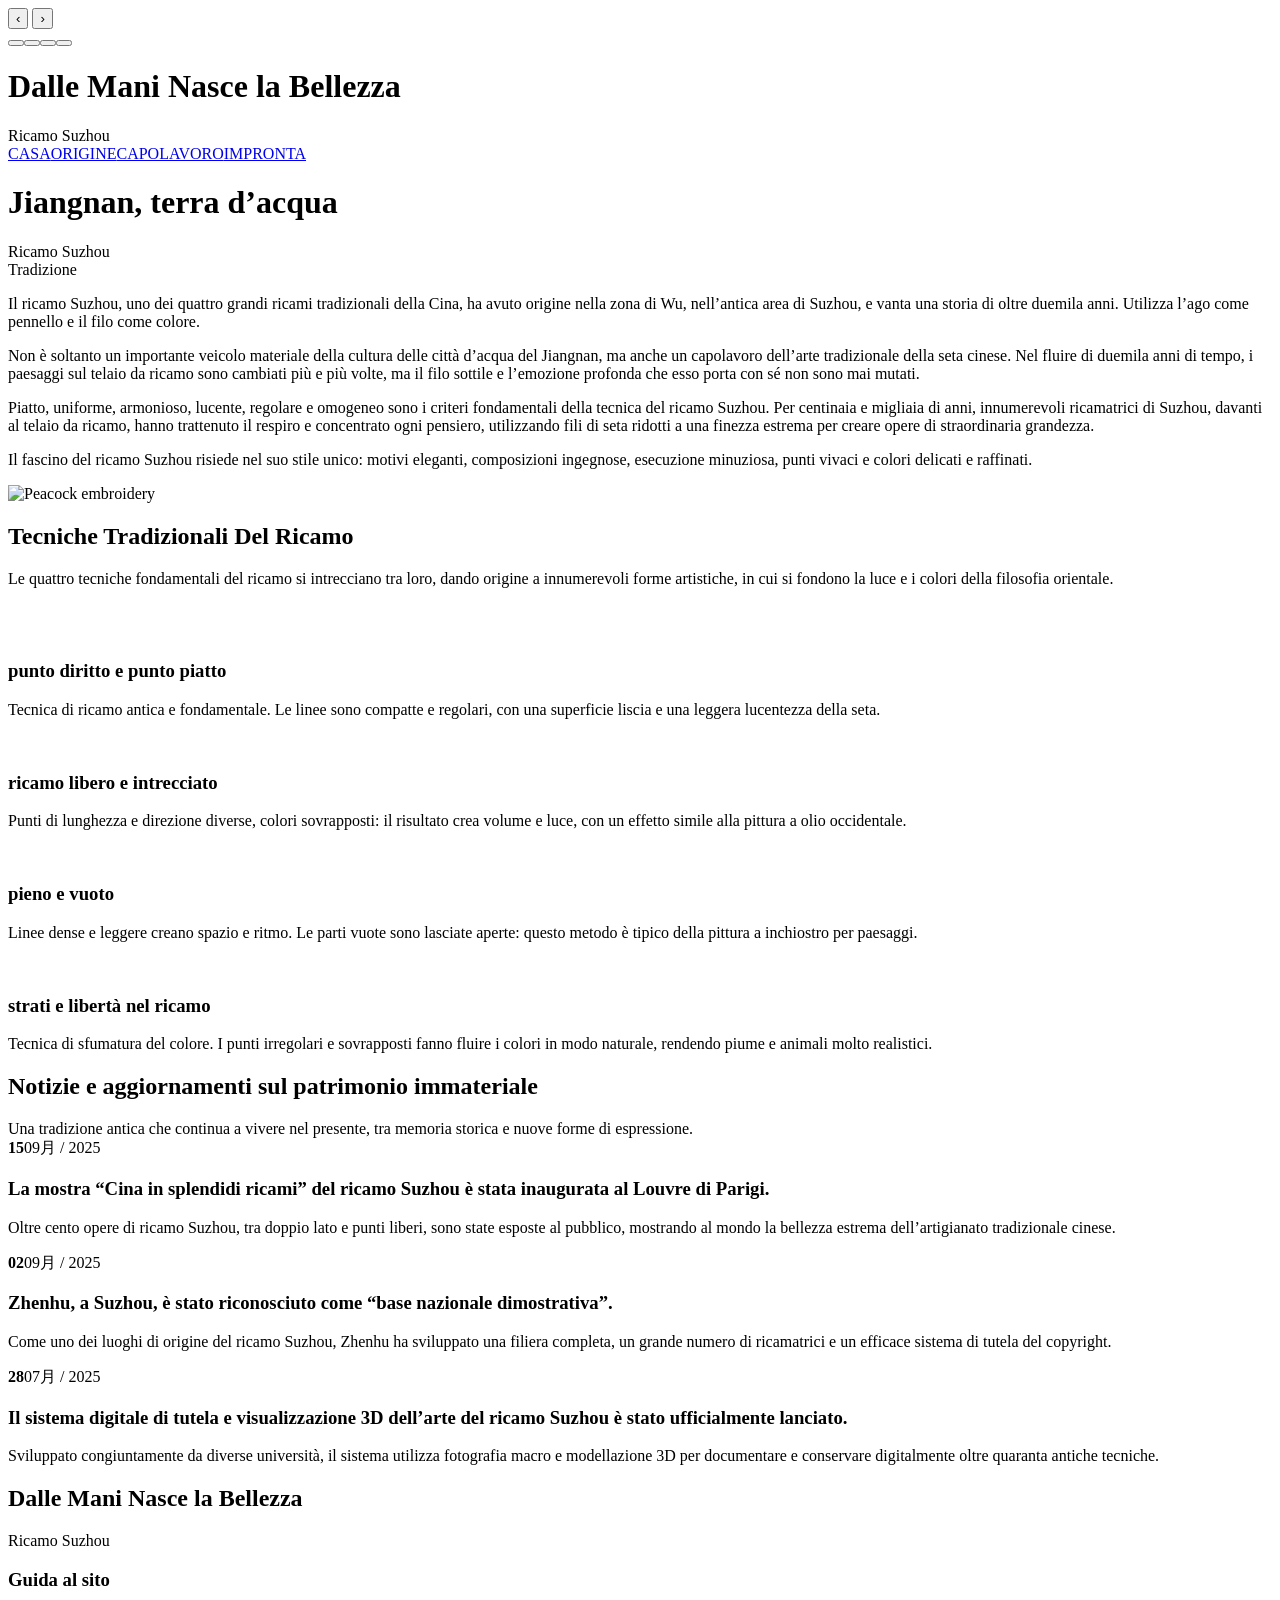
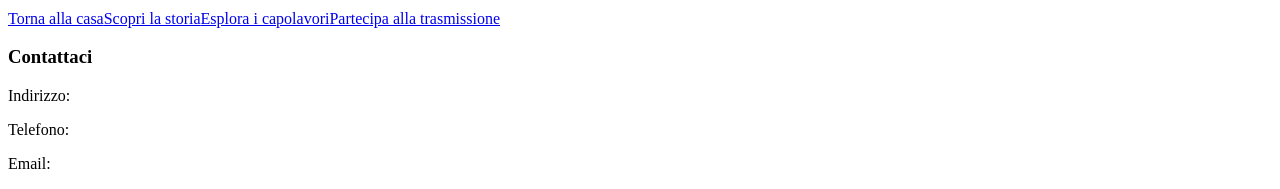
==== casa.html @ 9cdfd1d6 "Add files via upload" ====
<!DOCTYPE html>
<html lang="it">
<head>
  <meta charset="UTF-8">
  <meta name="viewport" content="width=device-width, initial-scale=1.0">
  <title>CASA | Dalle Mani Nasce la Bellezza</title>
  <link rel="stylesheet" href="style.css">
</head>
<body>
  <header class="hero" data-slider data-start="0">
    <div class="slides">
      <div class="slide" style="background-image:url('file:///C:/Users/86182/Pictures/%E8%8B%8F%E7%BB%A3/ricamo1.png')"></div>
      <div class="slide" style="background-image:url('file:///C:/Users/86182/Pictures/%E8%8B%8F%E7%BB%A3/ricamo7.png')"></div>
      <div class="slide" style="background-image:url('file:///C:/Users/86182/Pictures/%E8%8B%8F%E7%BB%A3/ricamo10.png')"></div>
      <div class="slide" style="background-image:url('file:///C:/Users/86182/Pictures/%E8%8B%8F%E7%BB%A3/18.png')"></div>
    </div>
    <button class="arrow prev" type="button">&#8249;</button>
    <button class="arrow next" type="button">&#8250;</button>
    <div class="dots">
      <button class="dot" type="button"></button><button class="dot" type="button"></button><button class="dot" type="button"></button><button class="dot" type="button"></button>
    </div>
    <div class="topbar">
      <div class="container topbar-inner">
        <div><h1 class="brand-title">Dalle Mani Nasce la Bellezza</h1><div class="brand-sub">Ricamo Suzhou</div></div>
        <nav class="nav">
          <a class="active" href="casa.html">CASA</a><a href="origine.html">ORIGINE</a><a href="capolavoro.html">CAPOLAVORO</a><a href="impronta.html">IMPRONTA</a>
        </nav>
      </div>
    </div>
  </header>
  <div class="page-head"><div class="container"><h1>Jiangnan, terra d’acqua</h1><div class="page-line"></div><span class="eyebrow">Ricamo Suzhou</span></div></div>
  <section>
    <div class="container two-col">
      <div class="intro-text">
        <span class="lead-mark">Tradizione</span>
        <p>Il ricamo Suzhou, uno dei quattro grandi ricami tradizionali della Cina, ha avuto origine nella zona di Wu, nell’antica area di Suzhou, e vanta una storia di oltre duemila anni. Utilizza l’ago come pennello e il filo come colore.</p>
        <p>Non è soltanto un importante veicolo materiale della cultura delle città d’acqua del Jiangnan, ma anche un capolavoro dell’arte tradizionale della seta cinese. Nel fluire di duemila anni di tempo, i paesaggi sul telaio da ricamo sono cambiati più e più volte, ma il filo sottile e l’emozione profonda che esso porta con sé non sono mai mutati.</p>
        <p>Piatto, uniforme, armonioso, lucente, regolare e omogeneo sono i criteri fondamentali della tecnica del ricamo Suzhou. Per centinaia e migliaia di anni, innumerevoli ricamatrici di Suzhou, davanti al telaio da ricamo, hanno trattenuto il respiro e concentrato ogni pensiero, utilizzando fili di seta ridotti a una finezza estrema per creare opere di straordinaria grandezza.</p>
        <p>Il fascino del ricamo Suzhou risiede nel suo stile unico: motivi eleganti, composizioni ingegnose, esecuzione minuziosa, punti vivaci e colori delicati e raffinati.</p>
      </div>
      <div class="image-card"><img src="file:///C:/Users/86182/Pictures/%E8%8B%8F%E7%BB%A3/ricamo2.png" alt="Peacock embroidery"></div>
    </div>
  </section>
  <section class="alt">
    <div class="container">
      <div class="section-center">
        <h2>Tecniche Tradizionali Del Ricamo</h2>
        <p class="desc">Le quattro tecniche fondamentali del ricamo si intrecciano tra loro, dando origine a innumerevoli forme artistiche, in cui si fondono la luce e i colori della filosofia orientale.</p>
      </div>
      <div class="grid-4" style="margin-top:36px;">
        <article class="card"><img src="file:///C:/Users/86182/Pictures/%E8%8B%8F%E7%BB%A3/ricamo3.png" alt=""><div class="card-content"><h3>punto diritto e punto piatto</h3><p>Tecnica di ricamo antica e fondamentale. Le linee sono compatte e regolari, con una superficie liscia e una leggera lucentezza della seta.</p></div></article>
        <article class="card"><img src="file:///C:/Users/86182/Pictures/%E8%8B%8F%E7%BB%A3/ricamo4.png" alt=""><div class="card-content"><h3>ricamo libero e intrecciato</h3><p>Punti di lunghezza e direzione diverse, colori sovrapposti: il risultato crea volume e luce, con un effetto simile alla pittura a olio occidentale.</p></div></article>
        <article class="card"><img src="file:///C:/Users/86182/Pictures/%E8%8B%8F%E7%BB%A3/ricamo5.png" alt=""><div class="card-content"><h3>pieno e vuoto</h3><p>Linee dense e leggere creano spazio e ritmo. Le parti vuote sono lasciate aperte: questo metodo è tipico della pittura a inchiostro per paesaggi.</p></div></article>
        <article class="card"><img src="file:///C:/Users/86182/Pictures/%E8%8B%8F%E7%BB%A3/ricamo6.png" alt=""><div class="card-content"><h3>strati e libertà nel ricamo</h3><p>Tecnica di sfumatura del colore. I punti irregolari e sovrapposti fanno fluire i colori in modo naturale, rendendo piume e animali molto realistici.</p></div></article>
      </div>
    </div>
  </section>
  <section>
    <div class="container">
      <div class="section-center" style="text-align:left;"><h2>Notizie e aggiornamenti sul patrimonio immateriale</h2><p class="desc" style="margin:0;max-width:none;">Una tradizione antica che continua a vivere nel presente, tra memoria storica e nuove forme di espressione.</p></div>
      <div class="news-list">
        <article class="news-item"><div class="news-day"><strong>15</strong><span>09月 / 2025</span></div><div class="news-copy"><h3>La mostra “Cina in splendidi ricami” del ricamo Suzhou è stata inaugurata al Louvre di Parigi.</h3><p>Oltre cento opere di ricamo Suzhou, tra doppio lato e punti liberi, sono state esposte al pubblico, mostrando al mondo la bellezza estrema dell’artigianato tradizionale cinese.</p></div></article>
        <article class="news-item"><div class="news-day"><strong>02</strong><span>09月 / 2025</span></div><div class="news-copy"><h3>Zhenhu, a Suzhou, è stato riconosciuto come “base nazionale dimostrativa”.</h3><p>Come uno dei luoghi di origine del ricamo Suzhou, Zhenhu ha sviluppato una filiera completa, un grande numero di ricamatrici e un efficace sistema di tutela del copyright.</p></div></article>
        <article class="news-item"><div class="news-day"><strong>28</strong><span>07月 / 2025</span></div><div class="news-copy"><h3>Il sistema digitale di tutela e visualizzazione 3D dell’arte del ricamo Suzhou è stato ufficialmente lanciato.</h3><p>Sviluppato congiuntamente da diverse università, il sistema utilizza fotografia macro e modellazione 3D per documentare e conservare digitalmente oltre quaranta antiche tecniche.</p></div></article>
      </div>
    </div>
  </section>
  <footer><div class="container footer-inner"><div class="footer-brand"><h2>Dalle Mani Nasce la Bellezza</h2><div class="brand-sub">Ricamo Suzhou</div><div class="page-line"></div></div><div class="footer-col"><h3>Guida al sito</h3><a href="casa.html">Torna alla casa</a><a href="origine.html">Scopri la storia</a><a href="capolavoro.html">Esplora i capolavori</a><a href="impronta.html">Partecipa alla trasmissione</a></div><div class="footer-col"><h3>Contattaci</h3><p>Indirizzo:</p><p>Telefono:</p><p>Email:</p></div></div></footer>
  <script src="script.js"></script>
</body>
</html>
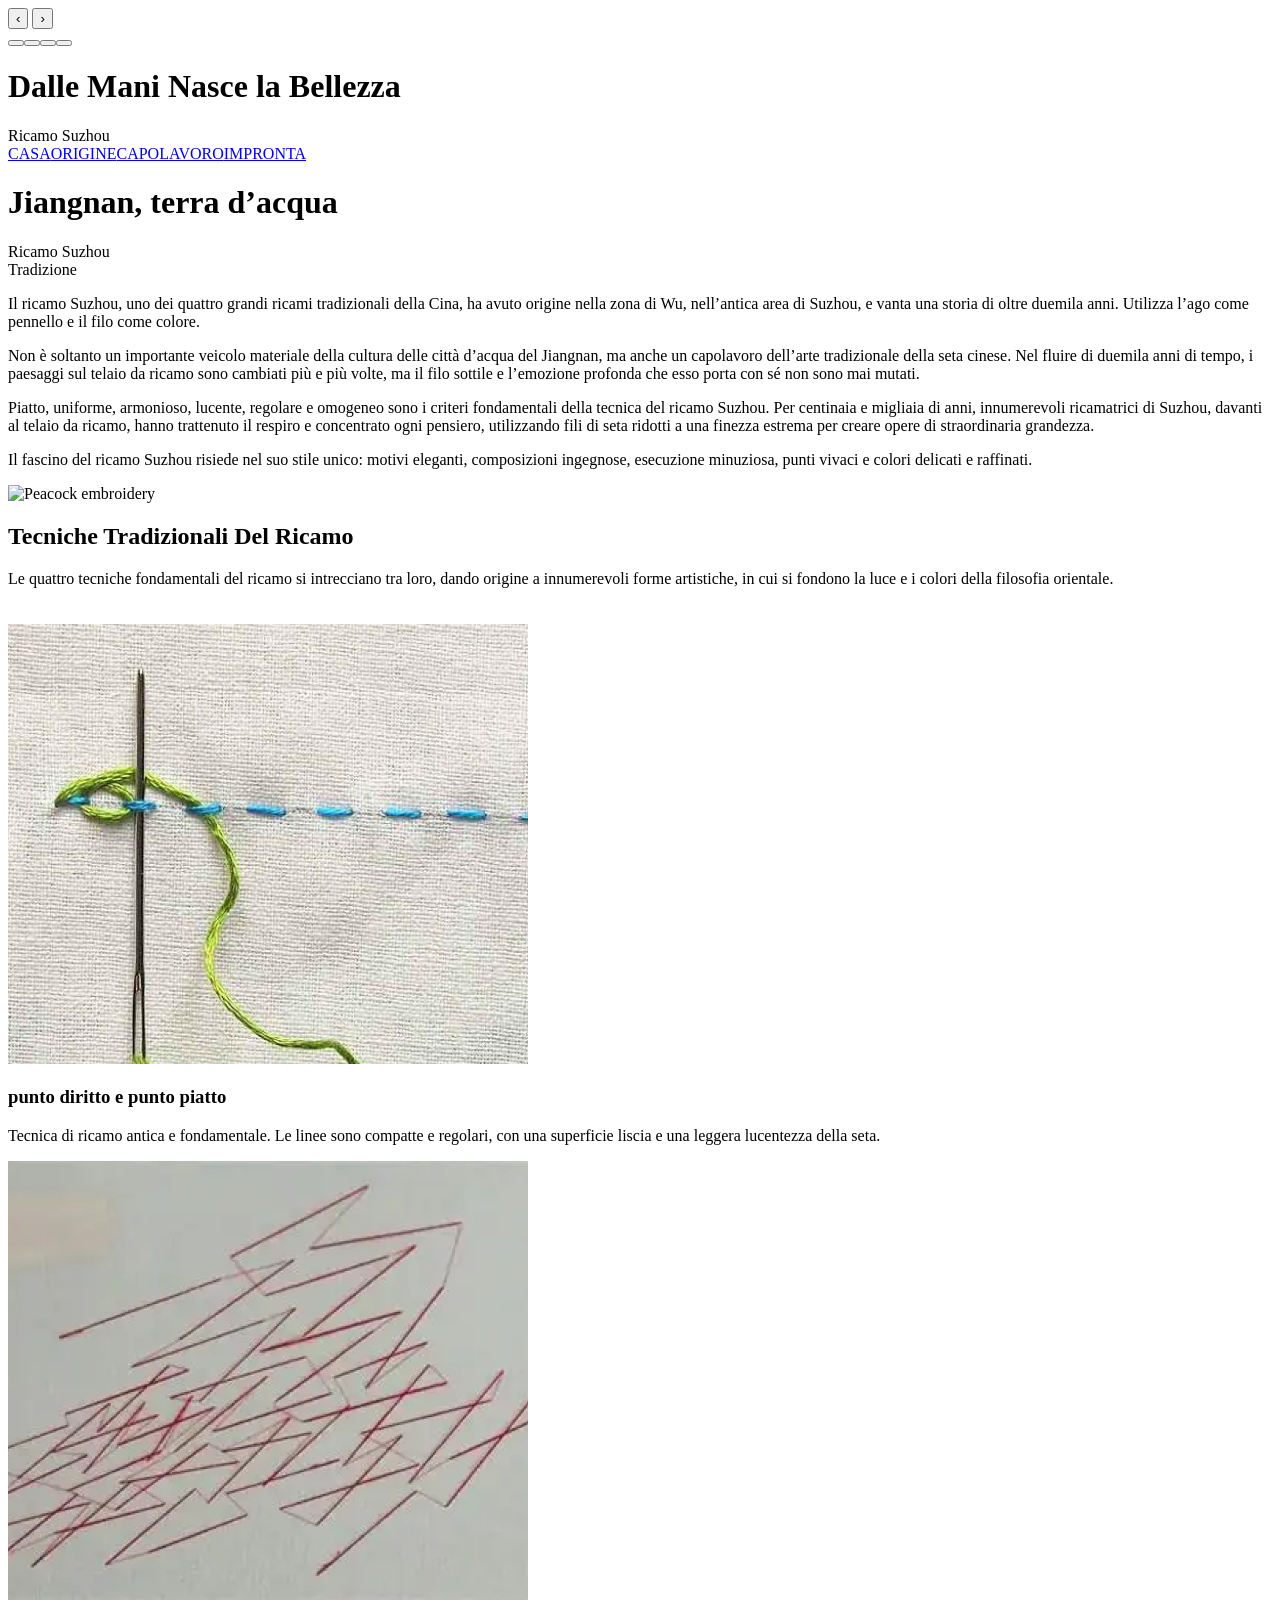
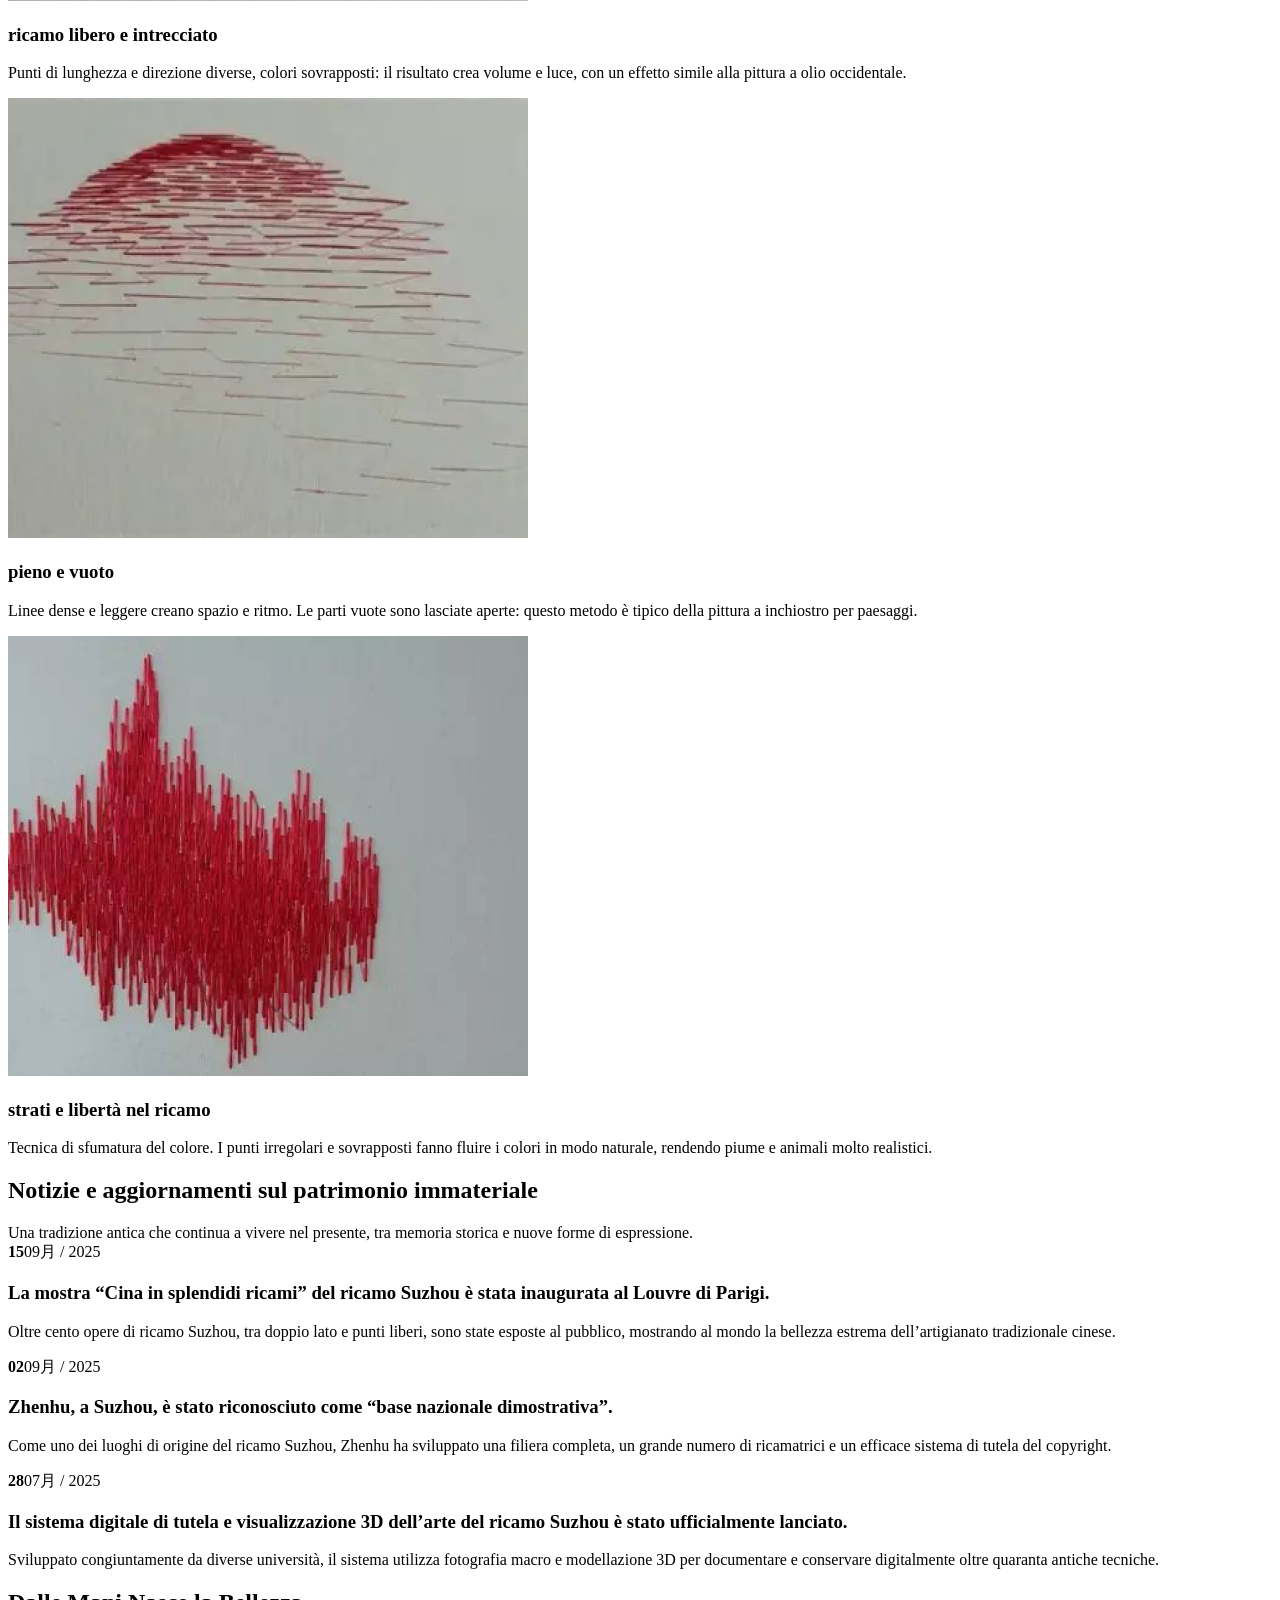
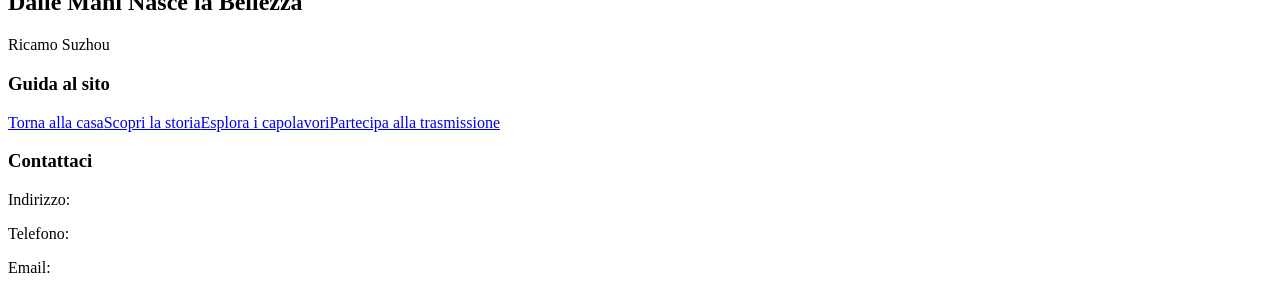
==== commit e3eddb2e: "Update casa.html" ====
--- a/casa.html
+++ b/casa.html
@@ -9,10 +9,10 @@
 <body>
   <header class="hero" data-slider data-start="0">
     <div class="slides">
-      <div class="slide" style="background-image:url('file:///C:/Users/86182/Pictures/%E8%8B%8F%E7%BB%A3/ricamo1.png')"></div>
-      <div class="slide" style="background-image:url('file:///C:/Users/86182/Pictures/%E8%8B%8F%E7%BB%A3/ricamo7.png')"></div>
-      <div class="slide" style="background-image:url('file:///C:/Users/86182/Pictures/%E8%8B%8F%E7%BB%A3/ricamo10.png')"></div>
-      <div class="slide" style="background-image:url('file:///C:/Users/86182/Pictures/%E8%8B%8F%E7%BB%A3/18.png')"></div>
+      <div class="slide" style="background-image:url('ricamo1.png')"></div>
+      <div class="slide" style="background-image:url('ricamo7.png')"></div>
+      <div class="slide" style="background-image:url('fricamo10.png')"></div>
+      <div class="slide" style="background-image:url('18.png')"></div>
     </div>
     <button class="arrow prev" type="button">&#8249;</button>
     <button class="arrow next" type="button">&#8250;</button>
@@ -48,10 +48,10 @@
         <p class="desc">Le quattro tecniche fondamentali del ricamo si intrecciano tra loro, dando origine a innumerevoli forme artistiche, in cui si fondono la luce e i colori della filosofia orientale.</p>
       </div>
       <div class="grid-4" style="margin-top:36px;">
-        <article class="card"><img src="file:///C:/Users/86182/Pictures/%E8%8B%8F%E7%BB%A3/ricamo3.png" alt=""><div class="card-content"><h3>punto diritto e punto piatto</h3><p>Tecnica di ricamo antica e fondamentale. Le linee sono compatte e regolari, con una superficie liscia e una leggera lucentezza della seta.</p></div></article>
-        <article class="card"><img src="file:///C:/Users/86182/Pictures/%E8%8B%8F%E7%BB%A3/ricamo4.png" alt=""><div class="card-content"><h3>ricamo libero e intrecciato</h3><p>Punti di lunghezza e direzione diverse, colori sovrapposti: il risultato crea volume e luce, con un effetto simile alla pittura a olio occidentale.</p></div></article>
-        <article class="card"><img src="file:///C:/Users/86182/Pictures/%E8%8B%8F%E7%BB%A3/ricamo5.png" alt=""><div class="card-content"><h3>pieno e vuoto</h3><p>Linee dense e leggere creano spazio e ritmo. Le parti vuote sono lasciate aperte: questo metodo è tipico della pittura a inchiostro per paesaggi.</p></div></article>
-        <article class="card"><img src="file:///C:/Users/86182/Pictures/%E8%8B%8F%E7%BB%A3/ricamo6.png" alt=""><div class="card-content"><h3>strati e libertà nel ricamo</h3><p>Tecnica di sfumatura del colore. I punti irregolari e sovrapposti fanno fluire i colori in modo naturale, rendendo piume e animali molto realistici.</p></div></article>
+        <article class="card"><img src="ricamo3.png" alt=""><div class="card-content"><h3>punto diritto e punto piatto</h3><p>Tecnica di ricamo antica e fondamentale. Le linee sono compatte e regolari, con una superficie liscia e una leggera lucentezza della seta.</p></div></article>
+        <article class="card"><img src="ricamo4.png" alt=""><div class="card-content"><h3>ricamo libero e intrecciato</h3><p>Punti di lunghezza e direzione diverse, colori sovrapposti: il risultato crea volume e luce, con un effetto simile alla pittura a olio occidentale.</p></div></article>
+        <article class="card"><img src="ricamo5.png" alt=""><div class="card-content"><h3>pieno e vuoto</h3><p>Linee dense e leggere creano spazio e ritmo. Le parti vuote sono lasciate aperte: questo metodo è tipico della pittura a inchiostro per paesaggi.</p></div></article>
+        <article class="card"><img src="ricamo6.png" alt=""><div class="card-content"><h3>strati e libertà nel ricamo</h3><p>Tecnica di sfumatura del colore. I punti irregolari e sovrapposti fanno fluire i colori in modo naturale, rendendo piume e animali molto realistici.</p></div></article>
       </div>
     </div>
   </section>
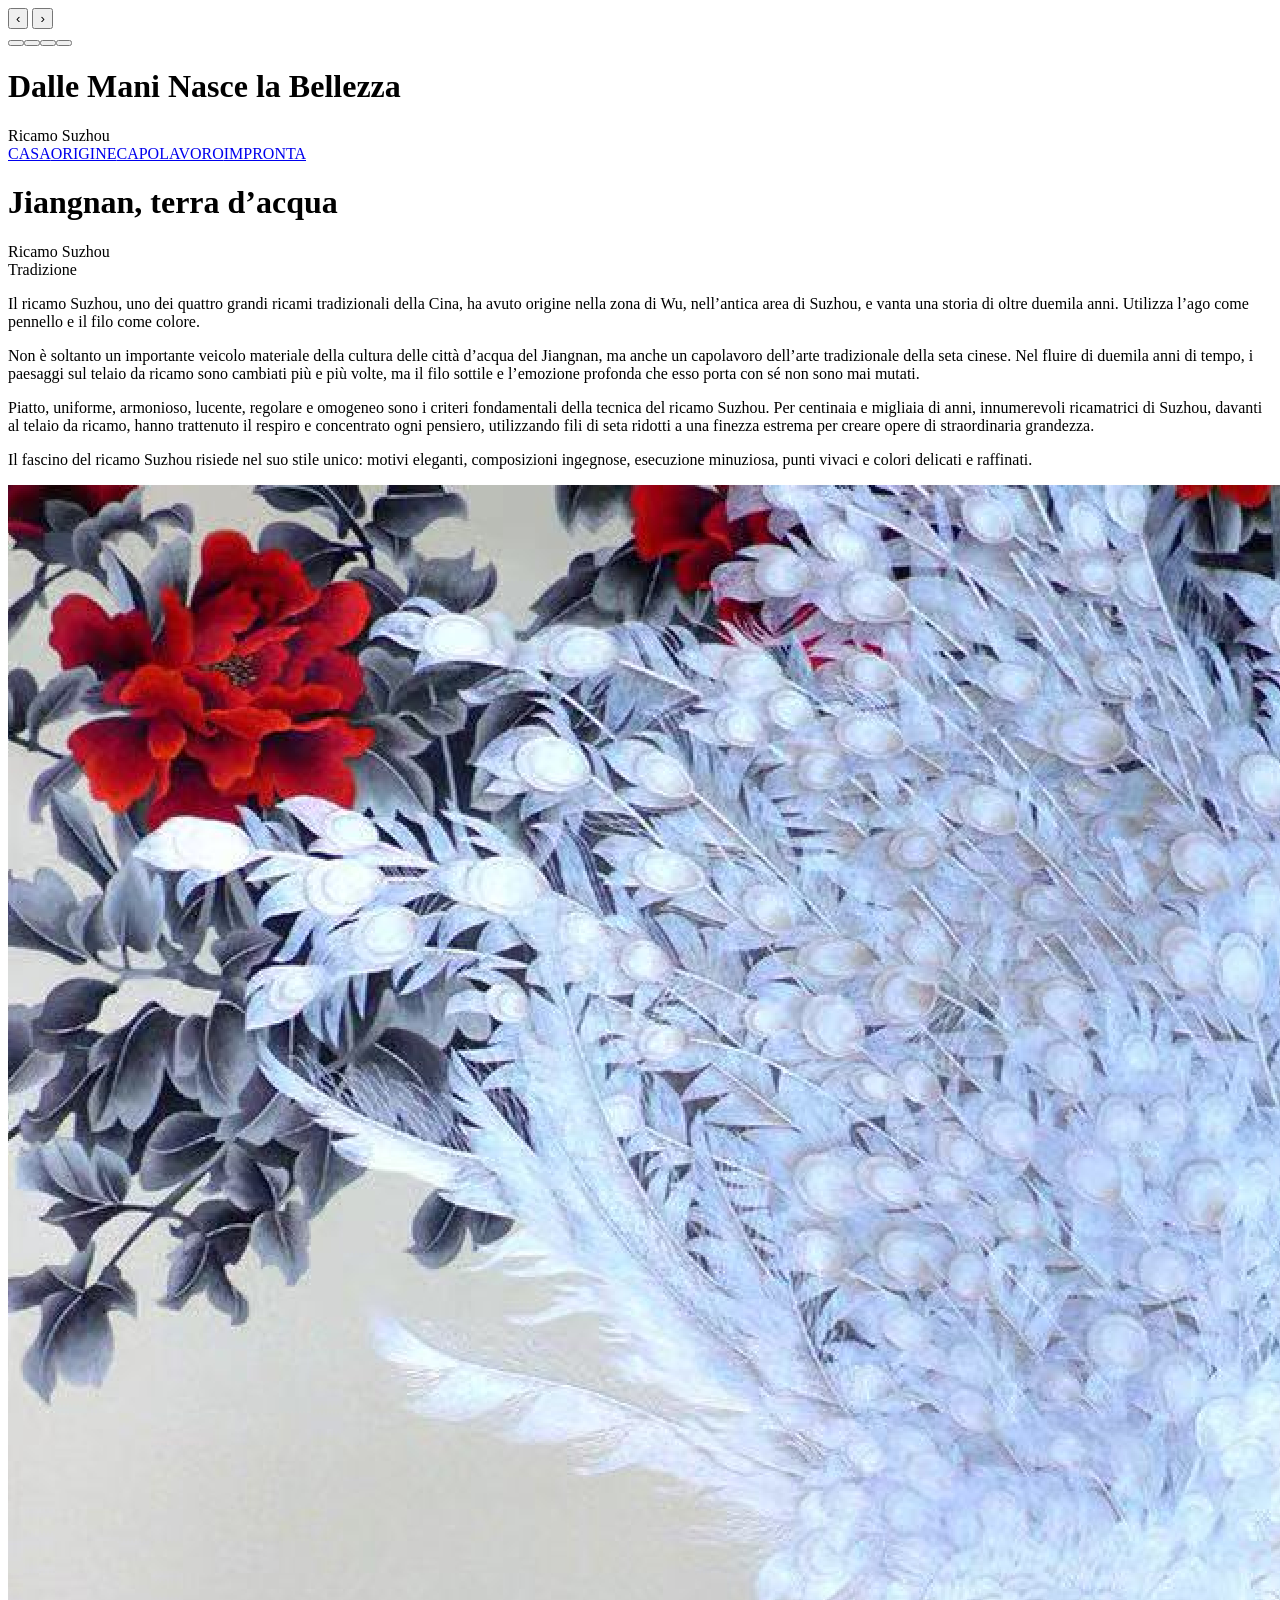
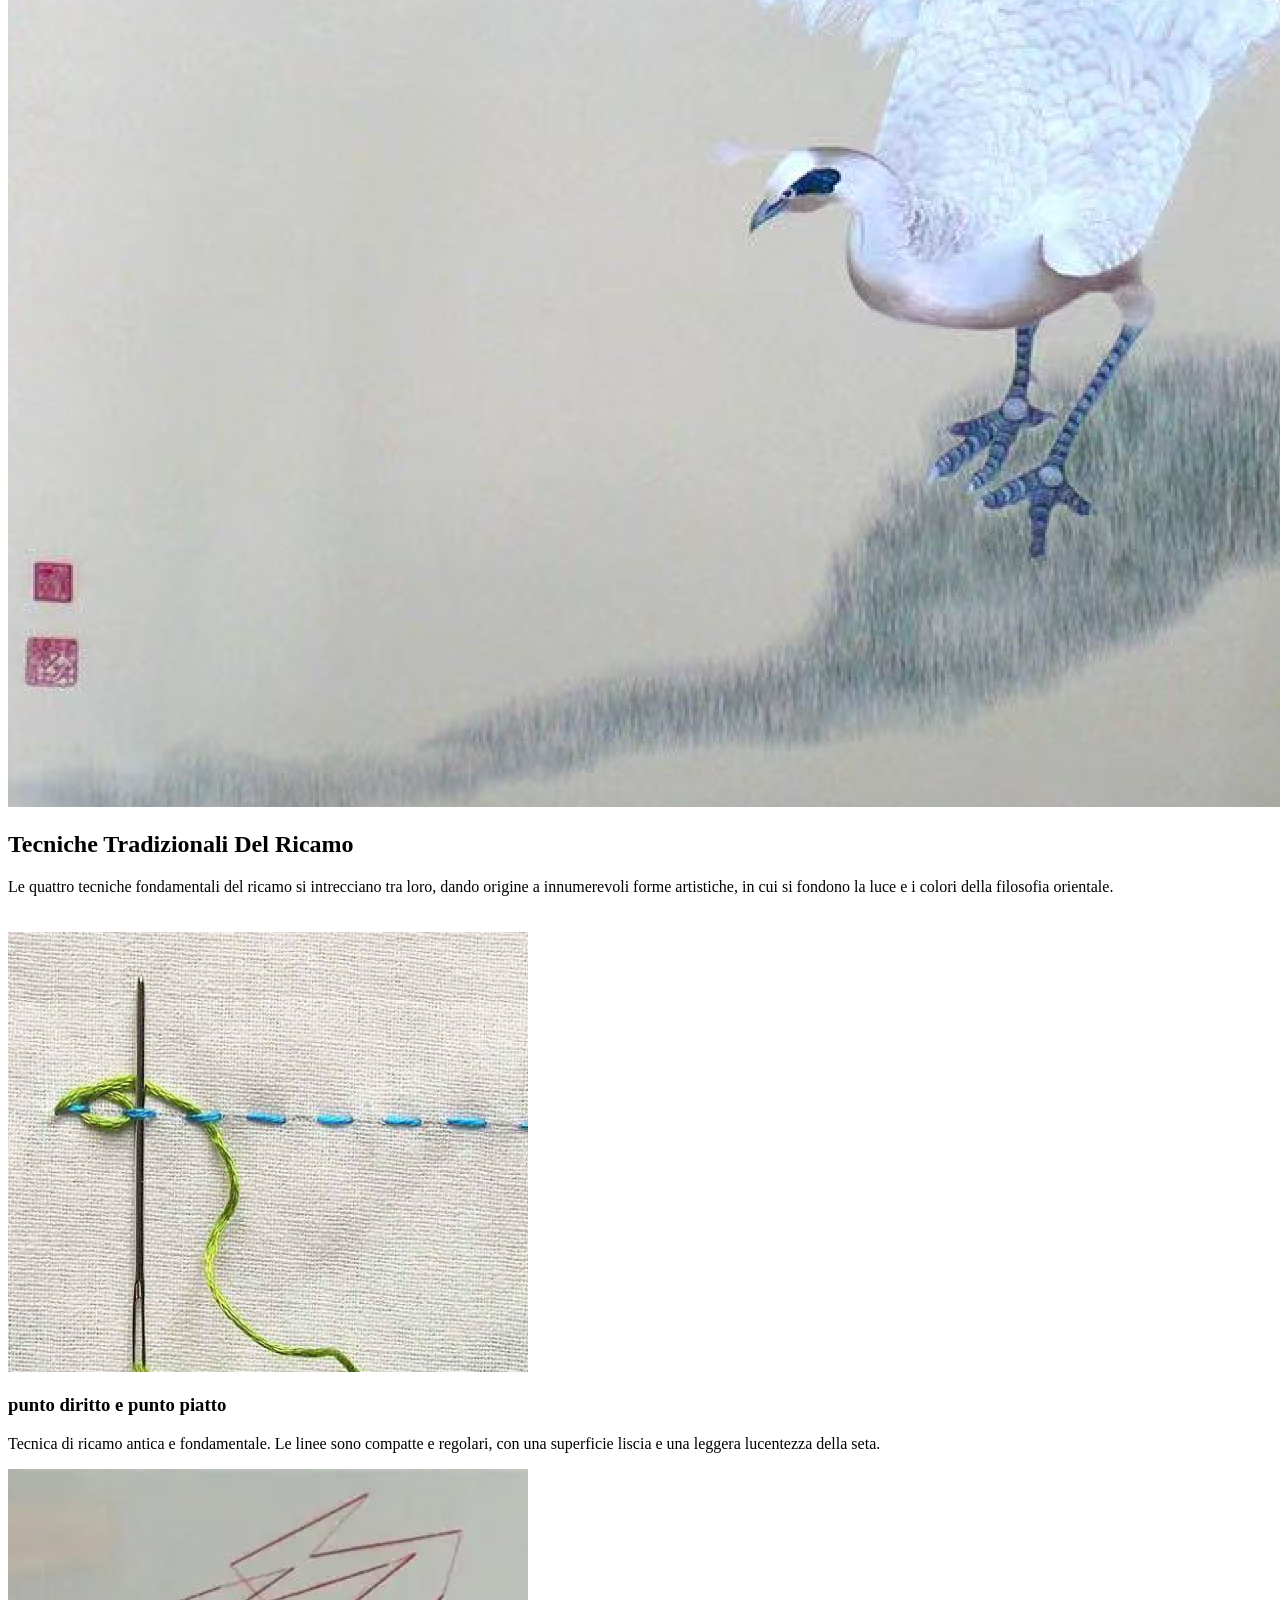
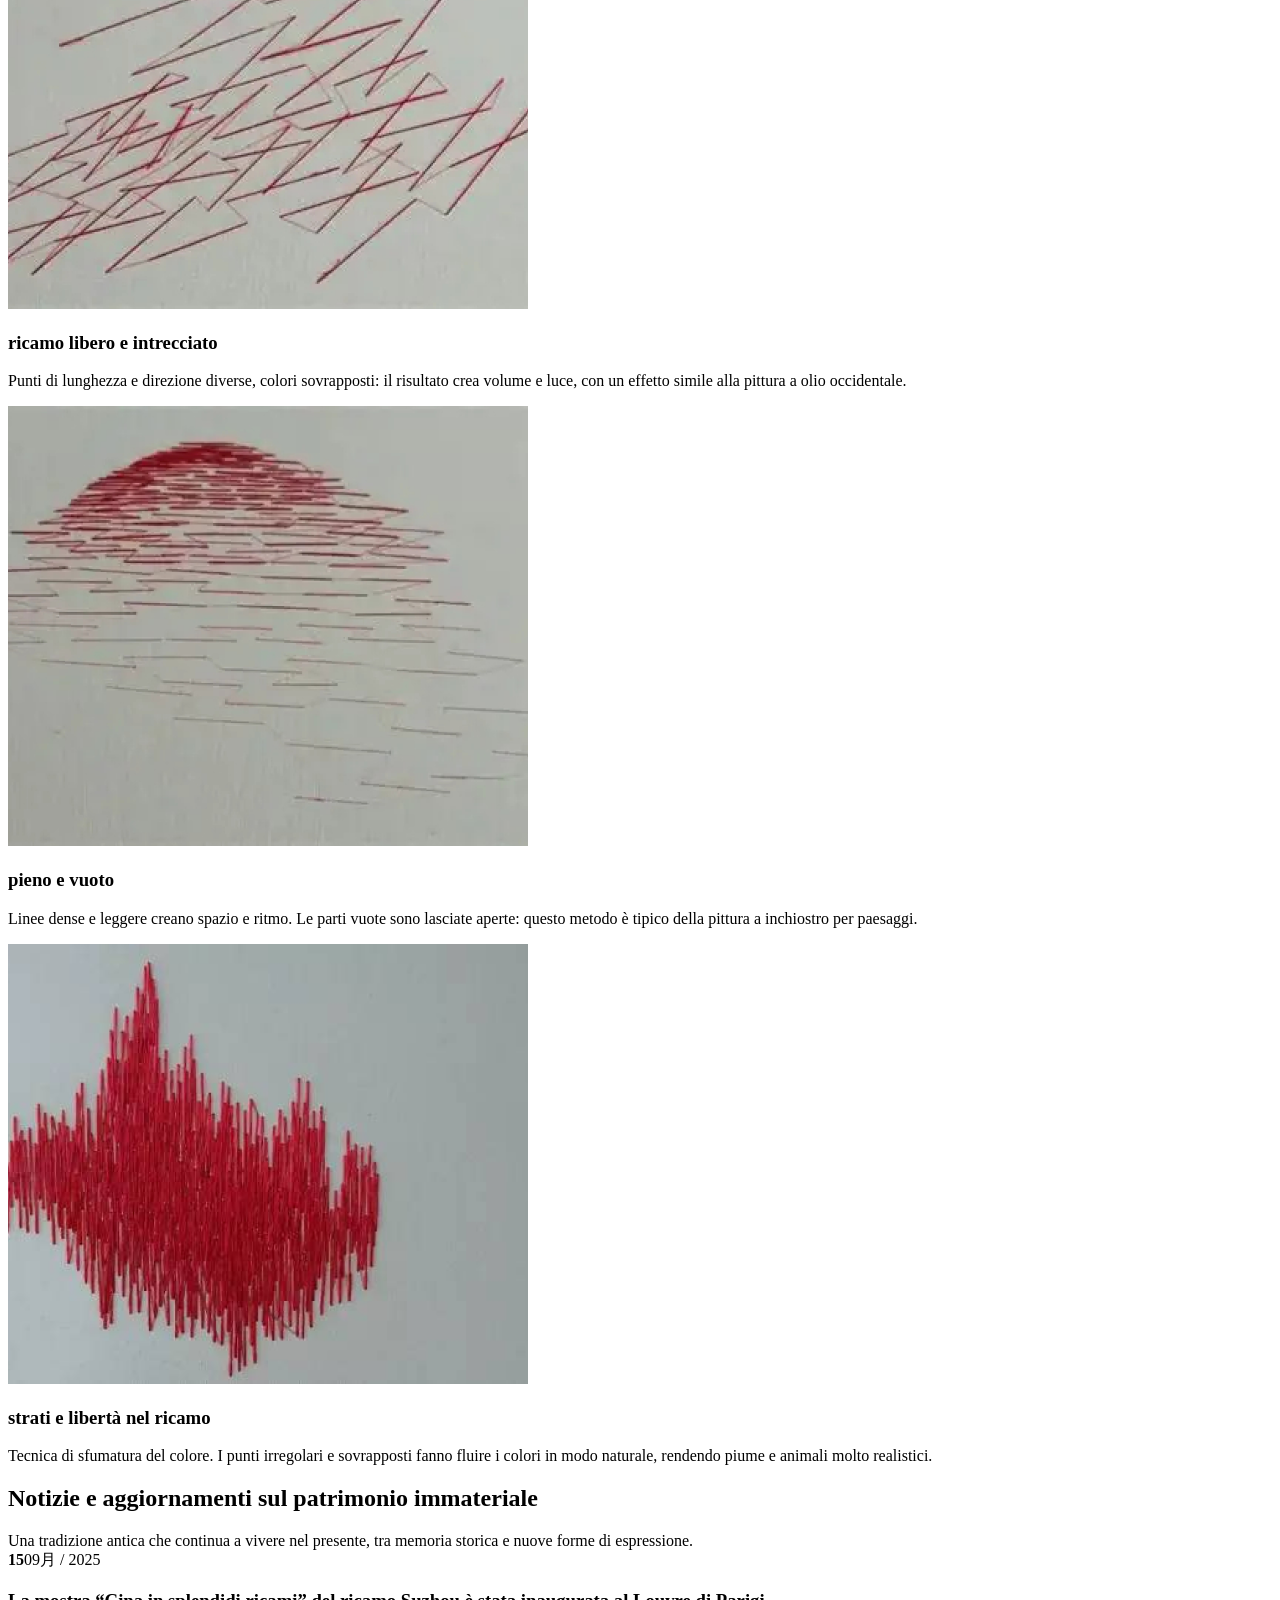
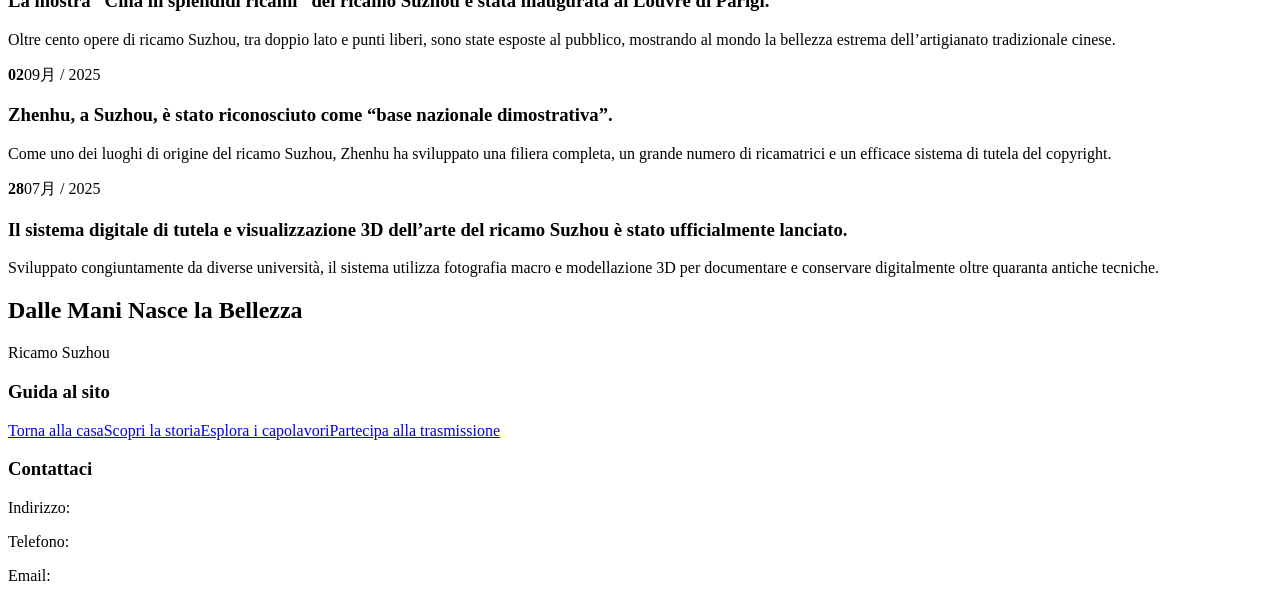
==== commit 1da42068: "Update casa.html" ====
--- a/casa.html
+++ b/casa.html
@@ -38,7 +38,7 @@
         <p>Piatto, uniforme, armonioso, lucente, regolare e omogeneo sono i criteri fondamentali della tecnica del ricamo Suzhou. Per centinaia e migliaia di anni, innumerevoli ricamatrici di Suzhou, davanti al telaio da ricamo, hanno trattenuto il respiro e concentrato ogni pensiero, utilizzando fili di seta ridotti a una finezza estrema per creare opere di straordinaria grandezza.</p>
         <p>Il fascino del ricamo Suzhou risiede nel suo stile unico: motivi eleganti, composizioni ingegnose, esecuzione minuziosa, punti vivaci e colori delicati e raffinati.</p>
       </div>
-      <div class="image-card"><img src="file:///C:/Users/86182/Pictures/%E8%8B%8F%E7%BB%A3/ricamo2.png" alt="Peacock embroidery"></div>
+      <div class="image-card"><img src="ricamo2.png" alt="Peacock embroidery"></div>
     </div>
   </section>
   <section class="alt">
